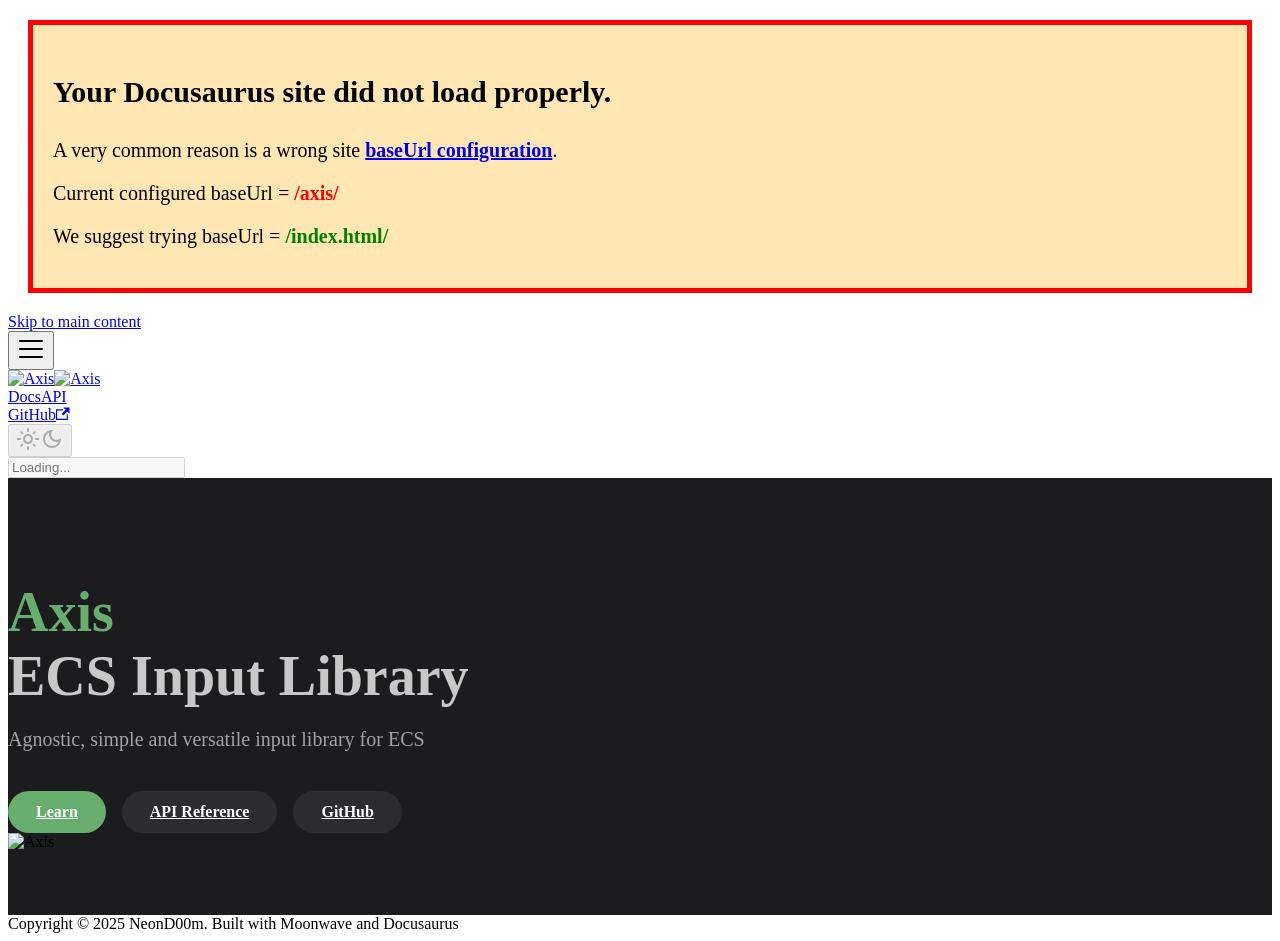
==== index.html @ 427dc6c3 "Built and published by Moonwave" ====
<!doctype html>
<html lang="en" dir="ltr" class="plugin-pages plugin-id-default" data-has-hydrated="false">
<head>
<meta charset="UTF-8">
<meta name="generator" content="Docusaurus v3.6.3">
<title data-rh="true">Axis | Axis</title><meta data-rh="true" name="viewport" content="width=device-width,initial-scale=1"><meta data-rh="true" name="twitter:card" content="summary_large_image"><meta data-rh="true" property="og:url" content="https://neond00m.github.io/axis/"><meta data-rh="true" property="og:locale" content="en"><meta data-rh="true" name="docusaurus_locale" content="en"><meta data-rh="true" name="docusaurus_tag" content="default"><meta data-rh="true" name="docsearch:language" content="en"><meta data-rh="true" name="docsearch:docusaurus_tag" content="default"><meta data-rh="true" property="og:title" content="Axis | Axis"><link data-rh="true" rel="icon" href="/axis/images/logo.png"><link data-rh="true" rel="canonical" href="https://neond00m.github.io/axis/"><link data-rh="true" rel="alternate" href="https://neond00m.github.io/axis/" hreflang="en"><link data-rh="true" rel="alternate" href="https://neond00m.github.io/axis/" hreflang="x-default"><script data-rh="true">function insertBanner(){var n=document.createElement("div");n.id="__docusaurus-base-url-issue-banner-container";n.innerHTML='\n<div id="__docusaurus-base-url-issue-banner" style="border: thick solid red; background-color: rgb(255, 230, 179); margin: 20px; padding: 20px; font-size: 20px;">\n   <p style="font-weight: bold; font-size: 30px;">Your Docusaurus site did not load properly.</p>\n   <p>A very common reason is a wrong site <a href="https://docusaurus.io/docs/docusaurus.config.js/#baseUrl" style="font-weight: bold;">baseUrl configuration</a>.</p>\n   <p>Current configured baseUrl = <span style="font-weight: bold; color: red;">/axis/</span> </p>\n   <p>We suggest trying baseUrl = <span id="__docusaurus-base-url-issue-banner-suggestion-container" style="font-weight: bold; color: green;"></span></p>\n</div>\n',document.body.prepend(n);var e=document.getElementById("__docusaurus-base-url-issue-banner-suggestion-container"),s=window.location.pathname,o="/"===s.substr(-1)?s:s+"/";e.innerHTML=o}document.addEventListener("DOMContentLoaded",(function(){void 0===window.docusaurus&&insertBanner()}))</script><link rel="stylesheet" href="/axis/assets/css/styles.ad704bd8.css">
<script src="/axis/assets/js/runtime~main.c014a242.js" defer="defer"></script>
<script src="/axis/assets/js/main.dfbeb31c.js" defer="defer"></script>
</head>
<body class="navigation-with-keyboard">
<script>!function(){function t(t){document.documentElement.setAttribute("data-theme",t)}var e=function(){try{return new URLSearchParams(window.location.search).get("docusaurus-theme")}catch(t){}}()||function(){try{return window.localStorage.getItem("theme")}catch(t){}}();null!==e?t(e):window.matchMedia("(prefers-color-scheme: dark)").matches?t("dark"):(window.matchMedia("(prefers-color-scheme: light)").matches,t("light"))}(),function(){try{const c=new URLSearchParams(window.location.search).entries();for(var[t,e]of c)if(t.startsWith("docusaurus-data-")){var a=t.replace("docusaurus-data-","data-");document.documentElement.setAttribute(a,e)}}catch(t){}}()</script><div id="__docusaurus"><div role="region" aria-label="Skip to main content"><a class="skipToContent_fXgn" href="#__docusaurus_skipToContent_fallback">Skip to main content</a></div><nav aria-label="Main" class="navbar navbar--fixed-top"><div class="navbar__inner"><div class="navbar__items"><button aria-label="Toggle navigation bar" aria-expanded="false" class="navbar__toggle clean-btn" type="button"><svg width="30" height="30" viewBox="0 0 30 30" aria-hidden="true"><path stroke="currentColor" stroke-linecap="round" stroke-miterlimit="10" stroke-width="2" d="M4 7h22M4 15h22M4 23h22"></path></svg></button><a class="navbar__brand" href="/axis/"><div class="navbar__logo"><img src="https://raw.githubusercontent.com/NeonD00m/Axis/refs/heads/main/images/logo.png" alt="Axis" class="themedComponent_mlkZ themedComponent--light_NVdE"><img src="https://raw.githubusercontent.com/NeonD00m/Axis/refs/heads/main/images/logo.png" alt="Axis" class="themedComponent_mlkZ themedComponent--dark_xIcU"></div><b class="navbar__title text--truncate"></b></a><a class="navbar__item navbar__link" href="/axis/docs/intro">Docs</a><a class="navbar__item navbar__link" href="/axis/api/">API</a></div><div class="navbar__items navbar__items--right"><a href="https://github.com/NeonD00m/axis" target="_blank" rel="noopener noreferrer" class="navbar__item navbar__link">GitHub<svg width="13.5" height="13.5" aria-hidden="true" viewBox="0 0 24 24" class="iconExternalLink_nPIU"><path fill="currentColor" d="M21 13v10h-21v-19h12v2h-10v15h17v-8h2zm3-12h-10.988l4.035 4-6.977 7.07 2.828 2.828 6.977-7.07 4.125 4.172v-11z"></path></svg></a><div class="toggle_vylO colorModeToggle_DEke"><button class="clean-btn toggleButton_gllP toggleButtonDisabled_aARS" type="button" disabled="" title="Switch between dark and light mode (currently light mode)" aria-label="Switch between dark and light mode (currently light mode)" aria-live="polite" aria-pressed="false"><svg viewBox="0 0 24 24" width="24" height="24" class="lightToggleIcon_pyhR"><path fill="currentColor" d="M12,9c1.65,0,3,1.35,3,3s-1.35,3-3,3s-3-1.35-3-3S10.35,9,12,9 M12,7c-2.76,0-5,2.24-5,5s2.24,5,5,5s5-2.24,5-5 S14.76,7,12,7L12,7z M2,13l2,0c0.55,0,1-0.45,1-1s-0.45-1-1-1l-2,0c-0.55,0-1,0.45-1,1S1.45,13,2,13z M20,13l2,0c0.55,0,1-0.45,1-1 s-0.45-1-1-1l-2,0c-0.55,0-1,0.45-1,1S19.45,13,20,13z M11,2v2c0,0.55,0.45,1,1,1s1-0.45,1-1V2c0-0.55-0.45-1-1-1S11,1.45,11,2z M11,20v2c0,0.55,0.45,1,1,1s1-0.45,1-1v-2c0-0.55-0.45-1-1-1C11.45,19,11,19.45,11,20z M5.99,4.58c-0.39-0.39-1.03-0.39-1.41,0 c-0.39,0.39-0.39,1.03,0,1.41l1.06,1.06c0.39,0.39,1.03,0.39,1.41,0s0.39-1.03,0-1.41L5.99,4.58z M18.36,16.95 c-0.39-0.39-1.03-0.39-1.41,0c-0.39,0.39-0.39,1.03,0,1.41l1.06,1.06c0.39,0.39,1.03,0.39,1.41,0c0.39-0.39,0.39-1.03,0-1.41 L18.36,16.95z M19.42,5.99c0.39-0.39,0.39-1.03,0-1.41c-0.39-0.39-1.03-0.39-1.41,0l-1.06,1.06c-0.39,0.39-0.39,1.03,0,1.41 s1.03,0.39,1.41,0L19.42,5.99z M7.05,18.36c0.39-0.39,0.39-1.03,0-1.41c-0.39-0.39-1.03-0.39-1.41,0l-1.06,1.06 c-0.39,0.39-0.39,1.03,0,1.41s1.03,0.39,1.41,0L7.05,18.36z"></path></svg><svg viewBox="0 0 24 24" width="24" height="24" class="darkToggleIcon_wfgR"><path fill="currentColor" d="M9.37,5.51C9.19,6.15,9.1,6.82,9.1,7.5c0,4.08,3.32,7.4,7.4,7.4c0.68,0,1.35-0.09,1.99-0.27C17.45,17.19,14.93,19,12,19 c-3.86,0-7-3.14-7-7C5,9.07,6.81,6.55,9.37,5.51z M12,3c-4.97,0-9,4.03-9,9s4.03,9,9,9s9-4.03,9-9c0-0.46-0.04-0.92-0.1-1.36 c-0.98,1.37-2.58,2.26-4.4,2.26c-2.98,0-5.4-2.42-5.4-5.4c0-1.81,0.89-3.42,2.26-4.4C12.92,3.04,12.46,3,12,3L12,3z"></path></svg></button></div><div class="navbarSearchContainer_Bca1"><div class="navbar__search"><span aria-label="expand searchbar" role="button" class="search-icon" tabindex="0"></span><input id="search_input_react" type="search" placeholder="Loading..." aria-label="Search" class="navbar__search-input search-bar" disabled=""></div></div></div></div><div role="presentation" class="navbar-sidebar__backdrop"></div></nav><div id="__docusaurus_skipToContent_fallback" class="main-wrapper mainWrapper_z2l0"><header class="hero heroBanner_e1Bh" style="background-color:#1c1c1f;padding:4rem 0;text-align:left;flex-direction:row;justify-content:space-between"><div class="container" style="max-width:800px"><h1 style="font-size:3.5rem;font-weight:800;margin-bottom:0.75rem;color:#c8c8c8"><span style="color:#67AE6E;font-weight:700">Axis</span><br>ECS Input Library</h1><p style="font-size:1.25rem;color:#a2a2a5;font-weight:500;margin-bottom:2.5rem">Agnostic, simple and versatile input library for ECS</p><div style="display:flex;gap:1rem;flex-wrap:wrap"><a class="button" style="border-radius:9999px;font-size:1rem;padding:0.75rem 1.75rem;background-color:#67AE6E;color:#fff;font-weight:600" href="/axis/docs/intro">Learn</a><a class="button" style="border-radius:9999px;font-size:1rem;padding:0.75rem 1.75rem;background-color:#2c2c2f;color:#fff;font-weight:600" href="/axis/api/Axis">API Reference</a><a class="button" href="https://github.com/NeonD00m/Axis" style="border-radius:9999px;font-size:1rem;padding:0.75rem 1.75rem;background-color:#2c2c2f;color:#fff;font-weight:600">GitHub</a></div></div><img src="https://media.discordapp.net/attachments/997871955199926386/1361109643614486548/AxisLogo.png?ex=67fd8fa3&amp;is=67fc3e23&amp;hm=99479df432b0601c4c52787512719b227a74fe7cf1fe896b20268ea76ea07a61&amp;=&amp;format=webp&amp;quality=lossless&amp;width=911&amp;height=911" class="bigLogo" alt="Axis"></header></div><footer class="footer footer--dark"><div class="container container-fluid"><div class="footer__bottom text--center"><div class="footer__copyright">Copyright © 2025 NeonD00m. Built with Moonwave and Docusaurus</div></div></div></footer></div>
</body>
</html>
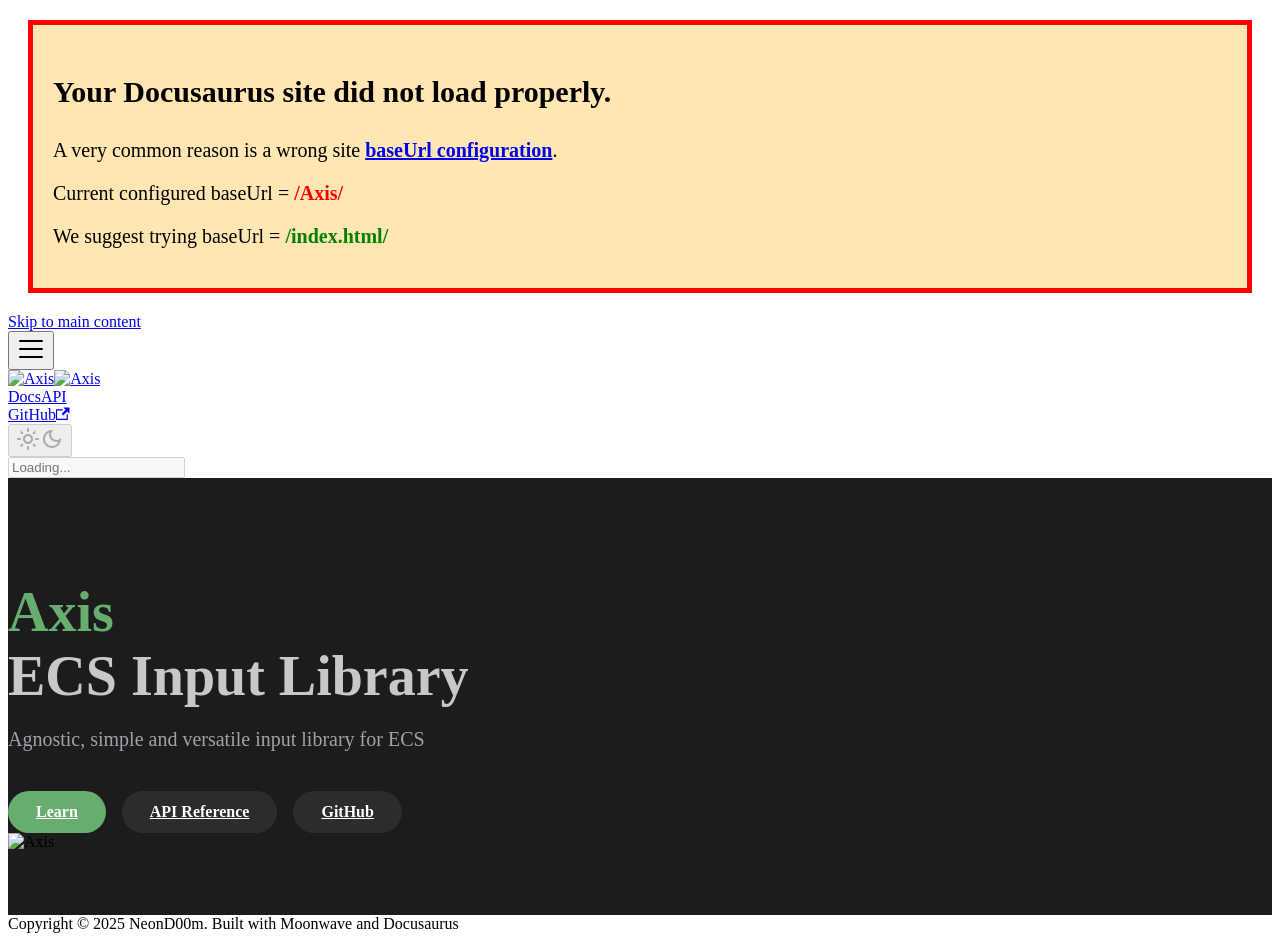
==== commit 81738287: "Built and published by Moonwave" ====
--- a/index.html
+++ b/index.html
@@ -3,11 +3,11 @@
 <head>
 <meta charset="UTF-8">
 <meta name="generator" content="Docusaurus v3.6.3">
-<title data-rh="true">Axis | Axis</title><meta data-rh="true" name="viewport" content="width=device-width,initial-scale=1"><meta data-rh="true" name="twitter:card" content="summary_large_image"><meta data-rh="true" property="og:url" content="https://neond00m.github.io/axis/"><meta data-rh="true" property="og:locale" content="en"><meta data-rh="true" name="docusaurus_locale" content="en"><meta data-rh="true" name="docusaurus_tag" content="default"><meta data-rh="true" name="docsearch:language" content="en"><meta data-rh="true" name="docsearch:docusaurus_tag" content="default"><meta data-rh="true" property="og:title" content="Axis | Axis"><link data-rh="true" rel="icon" href="/axis/images/logo.png"><link data-rh="true" rel="canonical" href="https://neond00m.github.io/axis/"><link data-rh="true" rel="alternate" href="https://neond00m.github.io/axis/" hreflang="en"><link data-rh="true" rel="alternate" href="https://neond00m.github.io/axis/" hreflang="x-default"><script data-rh="true">function insertBanner(){var n=document.createElement("div");n.id="__docusaurus-base-url-issue-banner-container";n.innerHTML='\n<div id="__docusaurus-base-url-issue-banner" style="border: thick solid red; background-color: rgb(255, 230, 179); margin: 20px; padding: 20px; font-size: 20px;">\n   <p style="font-weight: bold; font-size: 30px;">Your Docusaurus site did not load properly.</p>\n   <p>A very common reason is a wrong site <a href="https://docusaurus.io/docs/docusaurus.config.js/#baseUrl" style="font-weight: bold;">baseUrl configuration</a>.</p>\n   <p>Current configured baseUrl = <span style="font-weight: bold; color: red;">/axis/</span> </p>\n   <p>We suggest trying baseUrl = <span id="__docusaurus-base-url-issue-banner-suggestion-container" style="font-weight: bold; color: green;"></span></p>\n</div>\n',document.body.prepend(n);var e=document.getElementById("__docusaurus-base-url-issue-banner-suggestion-container"),s=window.location.pathname,o="/"===s.substr(-1)?s:s+"/";e.innerHTML=o}document.addEventListener("DOMContentLoaded",(function(){void 0===window.docusaurus&&insertBanner()}))</script><link rel="stylesheet" href="/axis/assets/css/styles.ad704bd8.css">
-<script src="/axis/assets/js/runtime~main.c014a242.js" defer="defer"></script>
-<script src="/axis/assets/js/main.dfbeb31c.js" defer="defer"></script>
+<title data-rh="true">Axis | Axis</title><meta data-rh="true" name="viewport" content="width=device-width,initial-scale=1"><meta data-rh="true" name="twitter:card" content="summary_large_image"><meta data-rh="true" property="og:url" content="https://neond00m.github.io/Axis/"><meta data-rh="true" property="og:locale" content="en"><meta data-rh="true" name="docusaurus_locale" content="en"><meta data-rh="true" name="docusaurus_tag" content="default"><meta data-rh="true" name="docsearch:language" content="en"><meta data-rh="true" name="docsearch:docusaurus_tag" content="default"><meta data-rh="true" property="og:title" content="Axis | Axis"><link data-rh="true" rel="icon" href="/Axis/images/logo.png"><link data-rh="true" rel="canonical" href="https://neond00m.github.io/Axis/"><link data-rh="true" rel="alternate" href="https://neond00m.github.io/Axis/" hreflang="en"><link data-rh="true" rel="alternate" href="https://neond00m.github.io/Axis/" hreflang="x-default"><script data-rh="true">function insertBanner(){var n=document.createElement("div");n.id="__docusaurus-base-url-issue-banner-container";n.innerHTML='\n<div id="__docusaurus-base-url-issue-banner" style="border: thick solid red; background-color: rgb(255, 230, 179); margin: 20px; padding: 20px; font-size: 20px;">\n   <p style="font-weight: bold; font-size: 30px;">Your Docusaurus site did not load properly.</p>\n   <p>A very common reason is a wrong site <a href="https://docusaurus.io/docs/docusaurus.config.js/#baseUrl" style="font-weight: bold;">baseUrl configuration</a>.</p>\n   <p>Current configured baseUrl = <span style="font-weight: bold; color: red;">/Axis/</span> </p>\n   <p>We suggest trying baseUrl = <span id="__docusaurus-base-url-issue-banner-suggestion-container" style="font-weight: bold; color: green;"></span></p>\n</div>\n',document.body.prepend(n);var e=document.getElementById("__docusaurus-base-url-issue-banner-suggestion-container"),s=window.location.pathname,o="/"===s.substr(-1)?s:s+"/";e.innerHTML=o}document.addEventListener("DOMContentLoaded",(function(){void 0===window.docusaurus&&insertBanner()}))</script><link rel="stylesheet" href="/Axis/assets/css/styles.ad704bd8.css">
+<script src="/Axis/assets/js/runtime~main.925cb2ce.js" defer="defer"></script>
+<script src="/Axis/assets/js/main.3b693760.js" defer="defer"></script>
 </head>
 <body class="navigation-with-keyboard">
-<script>!function(){function t(t){document.documentElement.setAttribute("data-theme",t)}var e=function(){try{return new URLSearchParams(window.location.search).get("docusaurus-theme")}catch(t){}}()||function(){try{return window.localStorage.getItem("theme")}catch(t){}}();null!==e?t(e):window.matchMedia("(prefers-color-scheme: dark)").matches?t("dark"):(window.matchMedia("(prefers-color-scheme: light)").matches,t("light"))}(),function(){try{const c=new URLSearchParams(window.location.search).entries();for(var[t,e]of c)if(t.startsWith("docusaurus-data-")){var a=t.replace("docusaurus-data-","data-");document.documentElement.setAttribute(a,e)}}catch(t){}}()</script><div id="__docusaurus"><div role="region" aria-label="Skip to main content"><a class="skipToContent_fXgn" href="#__docusaurus_skipToContent_fallback">Skip to main content</a></div><nav aria-label="Main" class="navbar navbar--fixed-top"><div class="navbar__inner"><div class="navbar__items"><button aria-label="Toggle navigation bar" aria-expanded="false" class="navbar__toggle clean-btn" type="button"><svg width="30" height="30" viewBox="0 0 30 30" aria-hidden="true"><path stroke="currentColor" stroke-linecap="round" stroke-miterlimit="10" stroke-width="2" d="M4 7h22M4 15h22M4 23h22"></path></svg></button><a class="navbar__brand" href="/axis/"><div class="navbar__logo"><img src="https://raw.githubusercontent.com/NeonD00m/Axis/refs/heads/main/images/logo.png" alt="Axis" class="themedComponent_mlkZ themedComponent--light_NVdE"><img src="https://raw.githubusercontent.com/NeonD00m/Axis/refs/heads/main/images/logo.png" alt="Axis" class="themedComponent_mlkZ themedComponent--dark_xIcU"></div><b class="navbar__title text--truncate"></b></a><a class="navbar__item navbar__link" href="/axis/docs/intro">Docs</a><a class="navbar__item navbar__link" href="/axis/api/">API</a></div><div class="navbar__items navbar__items--right"><a href="https://github.com/NeonD00m/axis" target="_blank" rel="noopener noreferrer" class="navbar__item navbar__link">GitHub<svg width="13.5" height="13.5" aria-hidden="true" viewBox="0 0 24 24" class="iconExternalLink_nPIU"><path fill="currentColor" d="M21 13v10h-21v-19h12v2h-10v15h17v-8h2zm3-12h-10.988l4.035 4-6.977 7.07 2.828 2.828 6.977-7.07 4.125 4.172v-11z"></path></svg></a><div class="toggle_vylO colorModeToggle_DEke"><button class="clean-btn toggleButton_gllP toggleButtonDisabled_aARS" type="button" disabled="" title="Switch between dark and light mode (currently light mode)" aria-label="Switch between dark and light mode (currently light mode)" aria-live="polite" aria-pressed="false"><svg viewBox="0 0 24 24" width="24" height="24" class="lightToggleIcon_pyhR"><path fill="currentColor" d="M12,9c1.65,0,3,1.35,3,3s-1.35,3-3,3s-3-1.35-3-3S10.35,9,12,9 M12,7c-2.76,0-5,2.24-5,5s2.24,5,5,5s5-2.24,5-5 S14.76,7,12,7L12,7z M2,13l2,0c0.55,0,1-0.45,1-1s-0.45-1-1-1l-2,0c-0.55,0-1,0.45-1,1S1.45,13,2,13z M20,13l2,0c0.55,0,1-0.45,1-1 s-0.45-1-1-1l-2,0c-0.55,0-1,0.45-1,1S19.45,13,20,13z M11,2v2c0,0.55,0.45,1,1,1s1-0.45,1-1V2c0-0.55-0.45-1-1-1S11,1.45,11,2z M11,20v2c0,0.55,0.45,1,1,1s1-0.45,1-1v-2c0-0.55-0.45-1-1-1C11.45,19,11,19.45,11,20z M5.99,4.58c-0.39-0.39-1.03-0.39-1.41,0 c-0.39,0.39-0.39,1.03,0,1.41l1.06,1.06c0.39,0.39,1.03,0.39,1.41,0s0.39-1.03,0-1.41L5.99,4.58z M18.36,16.95 c-0.39-0.39-1.03-0.39-1.41,0c-0.39,0.39-0.39,1.03,0,1.41l1.06,1.06c0.39,0.39,1.03,0.39,1.41,0c0.39-0.39,0.39-1.03,0-1.41 L18.36,16.95z M19.42,5.99c0.39-0.39,0.39-1.03,0-1.41c-0.39-0.39-1.03-0.39-1.41,0l-1.06,1.06c-0.39,0.39-0.39,1.03,0,1.41 s1.03,0.39,1.41,0L19.42,5.99z M7.05,18.36c0.39-0.39,0.39-1.03,0-1.41c-0.39-0.39-1.03-0.39-1.41,0l-1.06,1.06 c-0.39,0.39-0.39,1.03,0,1.41s1.03,0.39,1.41,0L7.05,18.36z"></path></svg><svg viewBox="0 0 24 24" width="24" height="24" class="darkToggleIcon_wfgR"><path fill="currentColor" d="M9.37,5.51C9.19,6.15,9.1,6.82,9.1,7.5c0,4.08,3.32,7.4,7.4,7.4c0.68,0,1.35-0.09,1.99-0.27C17.45,17.19,14.93,19,12,19 c-3.86,0-7-3.14-7-7C5,9.07,6.81,6.55,9.37,5.51z M12,3c-4.97,0-9,4.03-9,9s4.03,9,9,9s9-4.03,9-9c0-0.46-0.04-0.92-0.1-1.36 c-0.98,1.37-2.58,2.26-4.4,2.26c-2.98,0-5.4-2.42-5.4-5.4c0-1.81,0.89-3.42,2.26-4.4C12.92,3.04,12.46,3,12,3L12,3z"></path></svg></button></div><div class="navbarSearchContainer_Bca1"><div class="navbar__search"><span aria-label="expand searchbar" role="button" class="search-icon" tabindex="0"></span><input id="search_input_react" type="search" placeholder="Loading..." aria-label="Search" class="navbar__search-input search-bar" disabled=""></div></div></div></div><div role="presentation" class="navbar-sidebar__backdrop"></div></nav><div id="__docusaurus_skipToContent_fallback" class="main-wrapper mainWrapper_z2l0"><header class="hero heroBanner_e1Bh" style="background-color:#1c1c1f;padding:4rem 0;text-align:left;flex-direction:row;justify-content:space-between"><div class="container" style="max-width:800px"><h1 style="font-size:3.5rem;font-weight:800;margin-bottom:0.75rem;color:#c8c8c8"><span style="color:#67AE6E;font-weight:700">Axis</span><br>ECS Input Library</h1><p style="font-size:1.25rem;color:#a2a2a5;font-weight:500;margin-bottom:2.5rem">Agnostic, simple and versatile input library for ECS</p><div style="display:flex;gap:1rem;flex-wrap:wrap"><a class="button" style="border-radius:9999px;font-size:1rem;padding:0.75rem 1.75rem;background-color:#67AE6E;color:#fff;font-weight:600" href="/axis/docs/intro">Learn</a><a class="button" style="border-radius:9999px;font-size:1rem;padding:0.75rem 1.75rem;background-color:#2c2c2f;color:#fff;font-weight:600" href="/axis/api/Axis">API Reference</a><a class="button" href="https://github.com/NeonD00m/Axis" style="border-radius:9999px;font-size:1rem;padding:0.75rem 1.75rem;background-color:#2c2c2f;color:#fff;font-weight:600">GitHub</a></div></div><img src="https://media.discordapp.net/attachments/997871955199926386/1361109643614486548/AxisLogo.png?ex=67fd8fa3&amp;is=67fc3e23&amp;hm=99479df432b0601c4c52787512719b227a74fe7cf1fe896b20268ea76ea07a61&amp;=&amp;format=webp&amp;quality=lossless&amp;width=911&amp;height=911" class="bigLogo" alt="Axis"></header></div><footer class="footer footer--dark"><div class="container container-fluid"><div class="footer__bottom text--center"><div class="footer__copyright">Copyright © 2025 NeonD00m. Built with Moonwave and Docusaurus</div></div></div></footer></div>
+<script>!function(){function t(t){document.documentElement.setAttribute("data-theme",t)}var e=function(){try{return new URLSearchParams(window.location.search).get("docusaurus-theme")}catch(t){}}()||function(){try{return window.localStorage.getItem("theme")}catch(t){}}();null!==e?t(e):window.matchMedia("(prefers-color-scheme: dark)").matches?t("dark"):(window.matchMedia("(prefers-color-scheme: light)").matches,t("light"))}(),function(){try{const c=new URLSearchParams(window.location.search).entries();for(var[t,e]of c)if(t.startsWith("docusaurus-data-")){var a=t.replace("docusaurus-data-","data-");document.documentElement.setAttribute(a,e)}}catch(t){}}()</script><div id="__docusaurus"><div role="region" aria-label="Skip to main content"><a class="skipToContent_fXgn" href="#__docusaurus_skipToContent_fallback">Skip to main content</a></div><nav aria-label="Main" class="navbar navbar--fixed-top"><div class="navbar__inner"><div class="navbar__items"><button aria-label="Toggle navigation bar" aria-expanded="false" class="navbar__toggle clean-btn" type="button"><svg width="30" height="30" viewBox="0 0 30 30" aria-hidden="true"><path stroke="currentColor" stroke-linecap="round" stroke-miterlimit="10" stroke-width="2" d="M4 7h22M4 15h22M4 23h22"></path></svg></button><a class="navbar__brand" href="/Axis/"><div class="navbar__logo"><img src="https://raw.githubusercontent.com/NeonD00m/Axis/refs/heads/main/images/logo.png" alt="Axis" class="themedComponent_mlkZ themedComponent--light_NVdE"><img src="https://raw.githubusercontent.com/NeonD00m/Axis/refs/heads/main/images/logo.png" alt="Axis" class="themedComponent_mlkZ themedComponent--dark_xIcU"></div><b class="navbar__title text--truncate"></b></a><a class="navbar__item navbar__link" href="/Axis/docs/intro">Docs</a><a class="navbar__item navbar__link" href="/Axis/api/">API</a></div><div class="navbar__items navbar__items--right"><a href="https://github.com/NeonD00m/axis" target="_blank" rel="noopener noreferrer" class="navbar__item navbar__link">GitHub<svg width="13.5" height="13.5" aria-hidden="true" viewBox="0 0 24 24" class="iconExternalLink_nPIU"><path fill="currentColor" d="M21 13v10h-21v-19h12v2h-10v15h17v-8h2zm3-12h-10.988l4.035 4-6.977 7.07 2.828 2.828 6.977-7.07 4.125 4.172v-11z"></path></svg></a><div class="toggle_vylO colorModeToggle_DEke"><button class="clean-btn toggleButton_gllP toggleButtonDisabled_aARS" type="button" disabled="" title="Switch between dark and light mode (currently light mode)" aria-label="Switch between dark and light mode (currently light mode)" aria-live="polite" aria-pressed="false"><svg viewBox="0 0 24 24" width="24" height="24" class="lightToggleIcon_pyhR"><path fill="currentColor" d="M12,9c1.65,0,3,1.35,3,3s-1.35,3-3,3s-3-1.35-3-3S10.35,9,12,9 M12,7c-2.76,0-5,2.24-5,5s2.24,5,5,5s5-2.24,5-5 S14.76,7,12,7L12,7z M2,13l2,0c0.55,0,1-0.45,1-1s-0.45-1-1-1l-2,0c-0.55,0-1,0.45-1,1S1.45,13,2,13z M20,13l2,0c0.55,0,1-0.45,1-1 s-0.45-1-1-1l-2,0c-0.55,0-1,0.45-1,1S19.45,13,20,13z M11,2v2c0,0.55,0.45,1,1,1s1-0.45,1-1V2c0-0.55-0.45-1-1-1S11,1.45,11,2z M11,20v2c0,0.55,0.45,1,1,1s1-0.45,1-1v-2c0-0.55-0.45-1-1-1C11.45,19,11,19.45,11,20z M5.99,4.58c-0.39-0.39-1.03-0.39-1.41,0 c-0.39,0.39-0.39,1.03,0,1.41l1.06,1.06c0.39,0.39,1.03,0.39,1.41,0s0.39-1.03,0-1.41L5.99,4.58z M18.36,16.95 c-0.39-0.39-1.03-0.39-1.41,0c-0.39,0.39-0.39,1.03,0,1.41l1.06,1.06c0.39,0.39,1.03,0.39,1.41,0c0.39-0.39,0.39-1.03,0-1.41 L18.36,16.95z M19.42,5.99c0.39-0.39,0.39-1.03,0-1.41c-0.39-0.39-1.03-0.39-1.41,0l-1.06,1.06c-0.39,0.39-0.39,1.03,0,1.41 s1.03,0.39,1.41,0L19.42,5.99z M7.05,18.36c0.39-0.39,0.39-1.03,0-1.41c-0.39-0.39-1.03-0.39-1.41,0l-1.06,1.06 c-0.39,0.39-0.39,1.03,0,1.41s1.03,0.39,1.41,0L7.05,18.36z"></path></svg><svg viewBox="0 0 24 24" width="24" height="24" class="darkToggleIcon_wfgR"><path fill="currentColor" d="M9.37,5.51C9.19,6.15,9.1,6.82,9.1,7.5c0,4.08,3.32,7.4,7.4,7.4c0.68,0,1.35-0.09,1.99-0.27C17.45,17.19,14.93,19,12,19 c-3.86,0-7-3.14-7-7C5,9.07,6.81,6.55,9.37,5.51z M12,3c-4.97,0-9,4.03-9,9s4.03,9,9,9s9-4.03,9-9c0-0.46-0.04-0.92-0.1-1.36 c-0.98,1.37-2.58,2.26-4.4,2.26c-2.98,0-5.4-2.42-5.4-5.4c0-1.81,0.89-3.42,2.26-4.4C12.92,3.04,12.46,3,12,3L12,3z"></path></svg></button></div><div class="navbarSearchContainer_Bca1"><div class="navbar__search"><span aria-label="expand searchbar" role="button" class="search-icon" tabindex="0"></span><input id="search_input_react" type="search" placeholder="Loading..." aria-label="Search" class="navbar__search-input search-bar" disabled=""></div></div></div></div><div role="presentation" class="navbar-sidebar__backdrop"></div></nav><div id="__docusaurus_skipToContent_fallback" class="main-wrapper mainWrapper_z2l0"><header class="hero heroBanner_e1Bh" style="background-color:#1c1c1f;padding:4rem 0;text-align:left;flex-direction:row;justify-content:space-between"><div class="container" style="max-width:800px"><h1 style="font-size:3.5rem;font-weight:800;margin-bottom:0.75rem;color:#c8c8c8"><span style="color:#67AE6E;font-weight:700">Axis</span><br>ECS Input Library</h1><p style="font-size:1.25rem;color:#a2a2a5;font-weight:500;margin-bottom:2.5rem">Agnostic, simple and versatile input library for ECS</p><div style="display:flex;gap:1rem;flex-wrap:wrap"><a class="button" style="border-radius:9999px;font-size:1rem;padding:0.75rem 1.75rem;background-color:#67AE6E;color:#fff;font-weight:600" href="/Axis/docs/intro">Learn</a><a class="button" style="border-radius:9999px;font-size:1rem;padding:0.75rem 1.75rem;background-color:#2c2c2f;color:#fff;font-weight:600" href="/Axis/api/Axis">API Reference</a><a class="button" href="https://github.com/NeonD00m/Axis" style="border-radius:9999px;font-size:1rem;padding:0.75rem 1.75rem;background-color:#2c2c2f;color:#fff;font-weight:600">GitHub</a></div></div><img src="https://media.discordapp.net/attachments/997871955199926386/1361109643614486548/AxisLogo.png?ex=67fd8fa3&amp;is=67fc3e23&amp;hm=99479df432b0601c4c52787512719b227a74fe7cf1fe896b20268ea76ea07a61&amp;=&amp;format=webp&amp;quality=lossless&amp;width=911&amp;height=911" class="bigLogo" alt="Axis"></header></div><footer class="footer footer--dark"><div class="container container-fluid"><div class="footer__bottom text--center"><div class="footer__copyright">Copyright © 2025 NeonD00m. Built with Moonwave and Docusaurus</div></div></div></footer></div>
 </body>
 </html>
